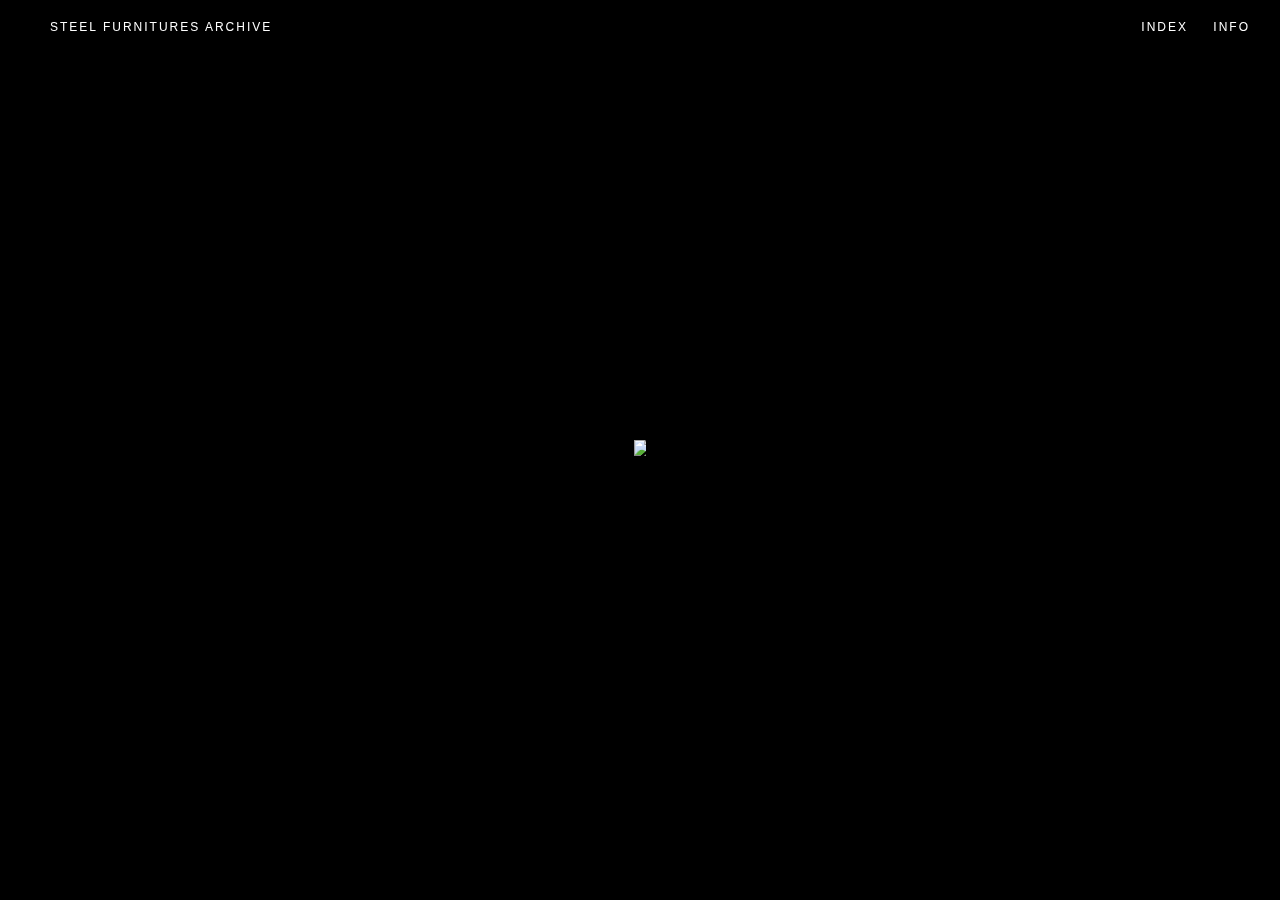
==== index.html @ 4d35af58 "please" ====
<!DOCTYPE html>
<html lang="en">
<head>
    <meta charset="UTF-8">
    <meta name="viewport" content="width=device-width, initial-scale=1.0">
    <title>Stainless Steel Chairs Archive</title>
    <style>
        /* General Reset */
        * {
            margin: 0;
            padding: 0;
            box-sizing: border-box;
        }

        /* Body Styles */
        body {
            background-color: #000;
            color: #fff;
            font-family: Arial, sans-serif;
            display: flex;
            flex-direction: column;
            justify-content: center;
            align-items: center;
            min-height: 100vh;
            overflow: hidden;
        }

        header {
            position: fixed;
            top: 0;
            left: 0;
            width: 100%;
            display: flex;
            justify-content: space-between;
            align-items: center;
            padding: 20px 30px;
            font-size: 12px;
            text-transform: uppercase;
            letter-spacing: 2px;
            background-color: rgba(0, 0, 0, 0.7); /* Semi-transparent black background */
            z-index: 10;
            color: #fff;
        }

        header a {
            text-decoration: none;
            color: #fff;
            margin-left: 20px;
        }

        /* Main Content */
        .content {
            align-items: center;
            text-align: center;
            position: absolute;
        
        }

        .a :active {  
            transform: scale(0.95); /* Slightly shrink the text when clicked */
        }


        .content img {
            max-width: 80%;
            height: auto;
        }

        .content h1 {
            position: absolute;
            top: 50%;
            left: 50%;
            transform: translate(-50%, -50%);
            font-size: 3.5rem;
            font-weight: 500;
            letter-spacing: 2px;
            color: #fff
            
        }
        a {
            text-decoration: none; /* Remove underline */
            color: #fff; /* Set the default link color to white */
        }

       

        
   

       
</style>

        

</head>
<body>
    <header>
        <div><a href="landing.html">Steel Furnitures Archive</a> 
        </div>
        <div>
            <a href="index.html">Index</a>
            <a href="#">Info</a>
        </div>
    </header>

   
    <div class="content">
        
       <a href="landing.html">
        <img src="Imgs/Landingbgtext.png"></a>
    </div>
</body>
</html>
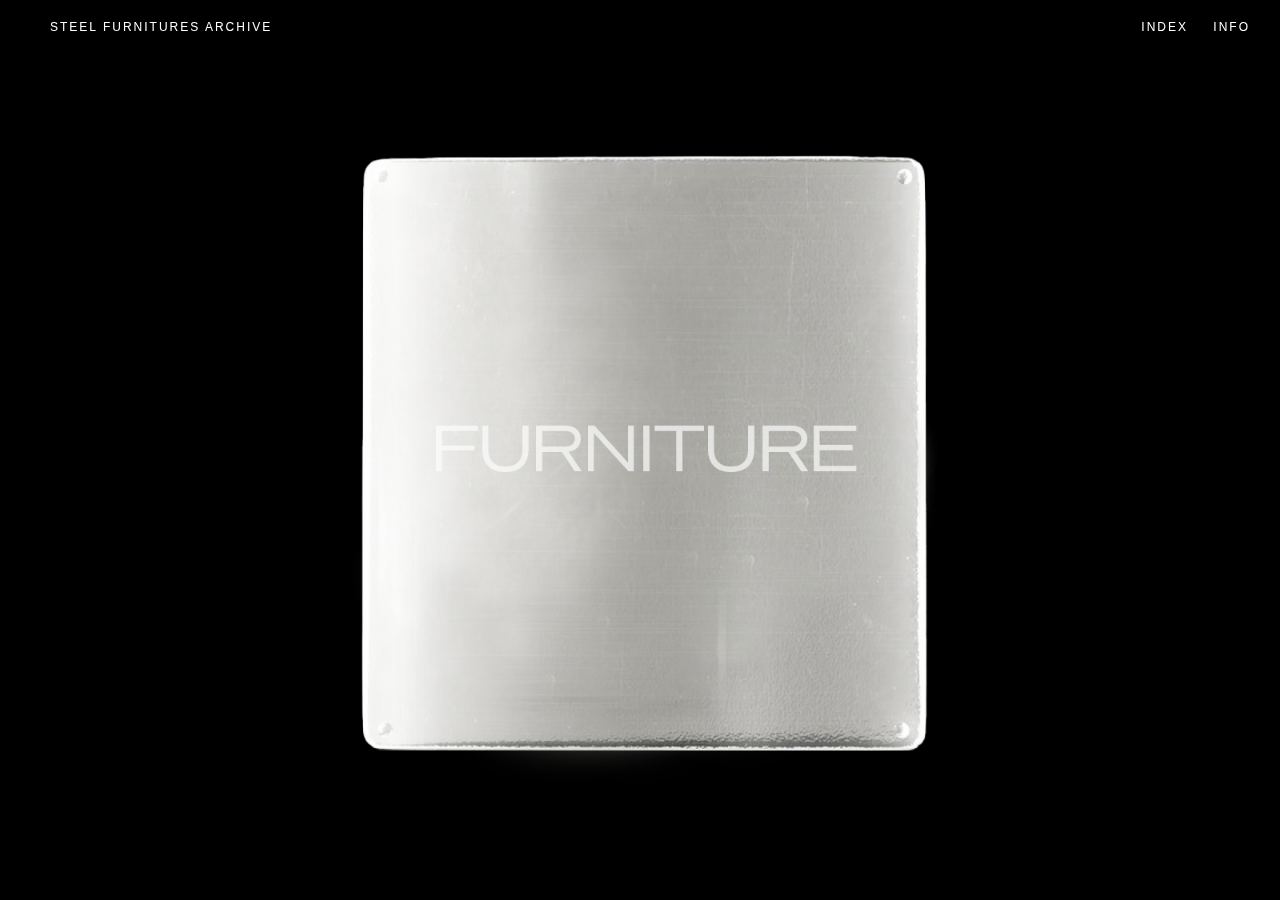
==== commit 357d1453: "dd" ====
--- a/index.html
+++ b/index.html
@@ -99,7 +99,7 @@
         </div>
         <div>
             <a href="index.html">Index</a>
-            <a href="#">Info</a>
+            <a href="test.html">Info</a>
         </div>
     </header>
 
